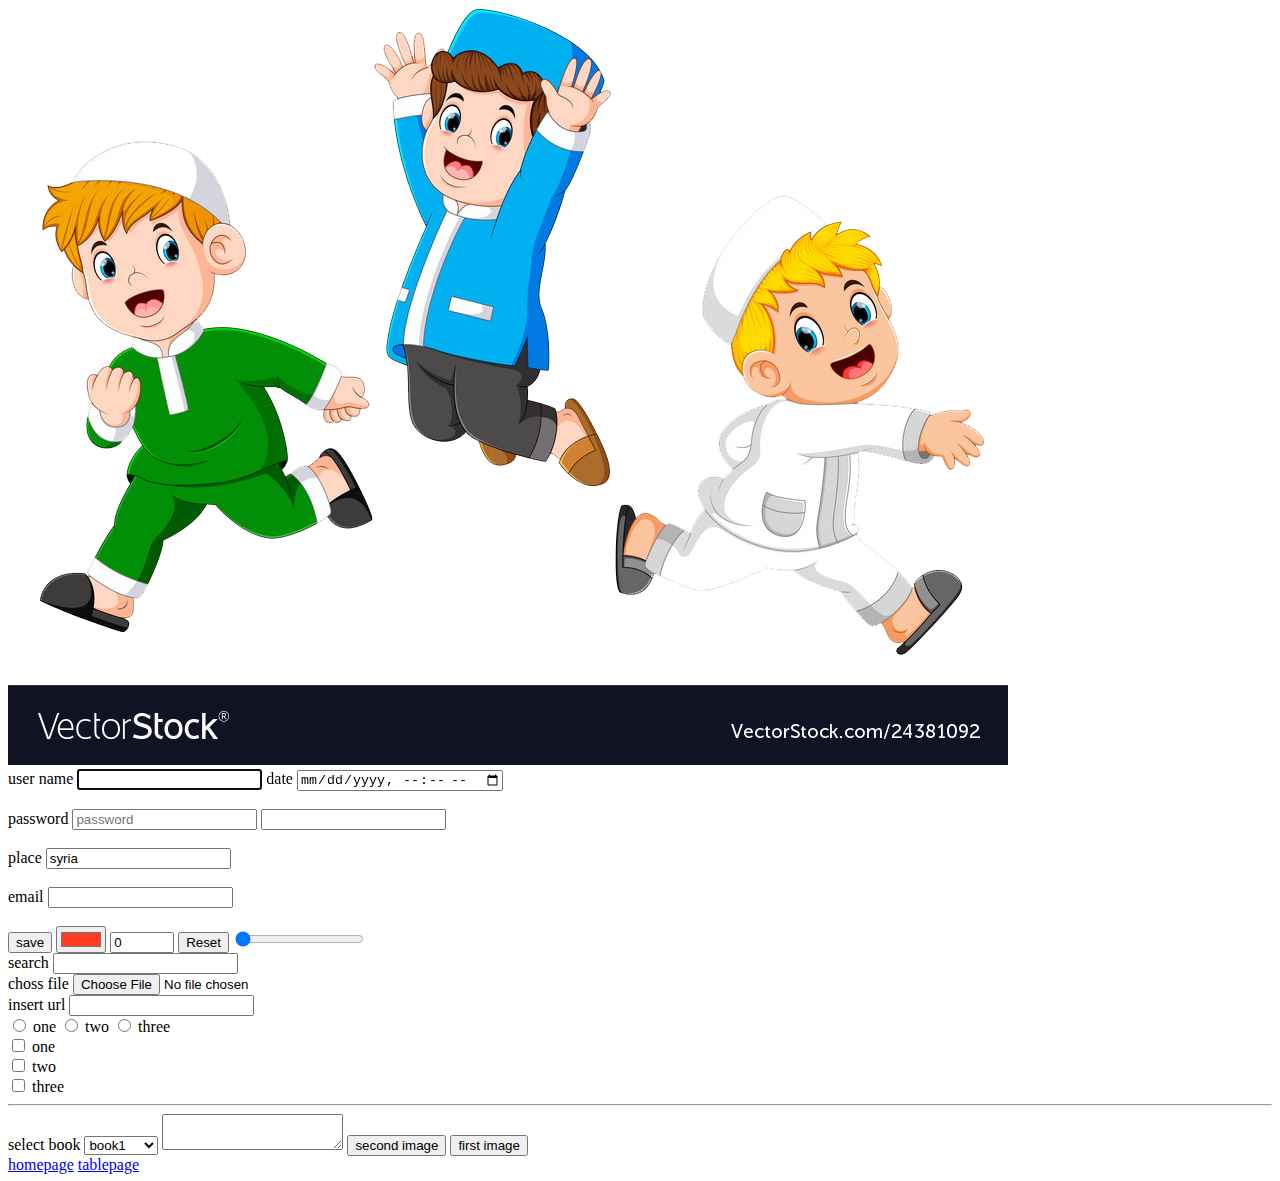
==== first_page.html @ ec14ebcd "first_commit" ====
<!DOCTYPE html>
<html lang="en">
<head>
    <meta charset="UTF-8"/>
    <meta http-equiv="X-UA-Compatible" content="IE=edge"/>
    <meta name="viewport" content="width=device-width, initial-scale=1.0"/>
    <title>firstPage</title>
    <link rel="stylesheet" 
          href="style.css"/>
    <script>
       function imagealternative(im) {
       var cc;
       if (im == 0) {
          cc="sertefica.jpg"
          } else {
          cc="form.jpg"
          }
       document.getElementById('img1').src = cc;       
       }  
    </script>        
</head>

<body>
    <picture>        
        <source srcset="/assets/images/pic2.png" 
                media="(max-width:500px)">
        <source srcset="/assets/images/pic1.png" 
                media="(max-width:800px)">
        <source srcset="/assets/images/pic3.png">
        <img id="img1"
             src="/assets/images/pic3.png" 
             style="width:auto ;"
             alt="there are three picture"/>
    </picture>
    
    <form method="get">
        <div>
            <label>user name</label>
            <input type="text" 
                   required name="user"
                   autofocus/>
            <label>date</label>
            <input type="datetime-local"/>
        </div>
        <br/>
        <div>
            <label>password</label>
            <input type="password" 
                   placeholder="password" 
                   name="pass"
                   minlength="5"
                   maxlength="10"/>
            <input list="programing" 
                   name="prog"/>
            <datalist id="programing">
                <option value="sql">
                <option value="php">
                <option value="html">
            </datalist>
        </div>
        <br>
        <div>
            <label>place</label>
            <input type="text" 
                   value="syria" 
                   name="place"
                   readonly />
        </div>
        <br/>
        <div>
            <label>email</label>
            <input type="email" 
                   name="email"/>
        </div>
        <br/>
        <input type="submit"
               value="save"/>
        <input type="color" 
               value="#ff3c23"/>
        <input type="hidden"/>
        <input type="number" 
               min="0" 
               max="100" 
               value="0" 
               step="5"/>
        <input type="reset"/>
        <input type="range" 
               min="0" 
               max="100" 
               value="0"/>
        <div>
            <label>search</label>
            <input type="search"/>        
        </div>
        <div>
            <label>choss file</label>
            <input type="file"/>
        </div>
        <div>
            <label>insert url</label>
            <input type="url"/>
        </div>

        <div>            
            <input id="r1" 
                   type="radio"
                   name="rad"
                   value="one"/>
            <label for="r1">one</label>        
        
            <input id="r2" 
                   type="radio"
                   name="rad"
                   value="two"/>
            <label for="r2">two</label>                       
        
            <input id="r3" 
                   type="radio"
                   name="rad"
                   value="three"/>
            <label for="r3">three</label>        
        <div>
            
            <input id="c1" 
                   type="checkbox"
                   name="che"
                   value="first"/>
            <label for="c1">one</label>
        </div>
        <div>
            <input id="c2" 
                   type="checkbox"
                   name="che"
                   value="secand"/>
            <label for="c2">two</label>
        </div>               
        <div>
            <input id="c3" 
                   type="checkbox"
                   name="che"
                   value="therd"/>
            <label for="c3">three</label>
        </div>
        <hr/>
        <label for="b1">select book</label>
        <select name="book" id="b1">
            <optgroup label="math">
                <option value="ob1">book1</option>
                <option value="ob2">book2</option>
                <option value="ob3">book3</option>
            </optgroup>
            <optgroup label="logic">
                <option value="ob4" >book4</option>
                <option value="ob5">book5</option>
                <option value="ob6">book6</option>
            </optgroup>
        </select>    
        <textarea name="textwriting" 
                  placeholder="write text">
        </textarea>
    </form>

    <button onclick="imagealternative(1)"> 
        second image
    </button>
    <button onclick="imagealternative(0)">
        first image
    </button>

    <footer>
        <a class="two" 
           href="index.html">homepage</a>       
        <a class="two" 
           href="table_bage.html">tablepage</a>
    </footer>

</body>


</html>
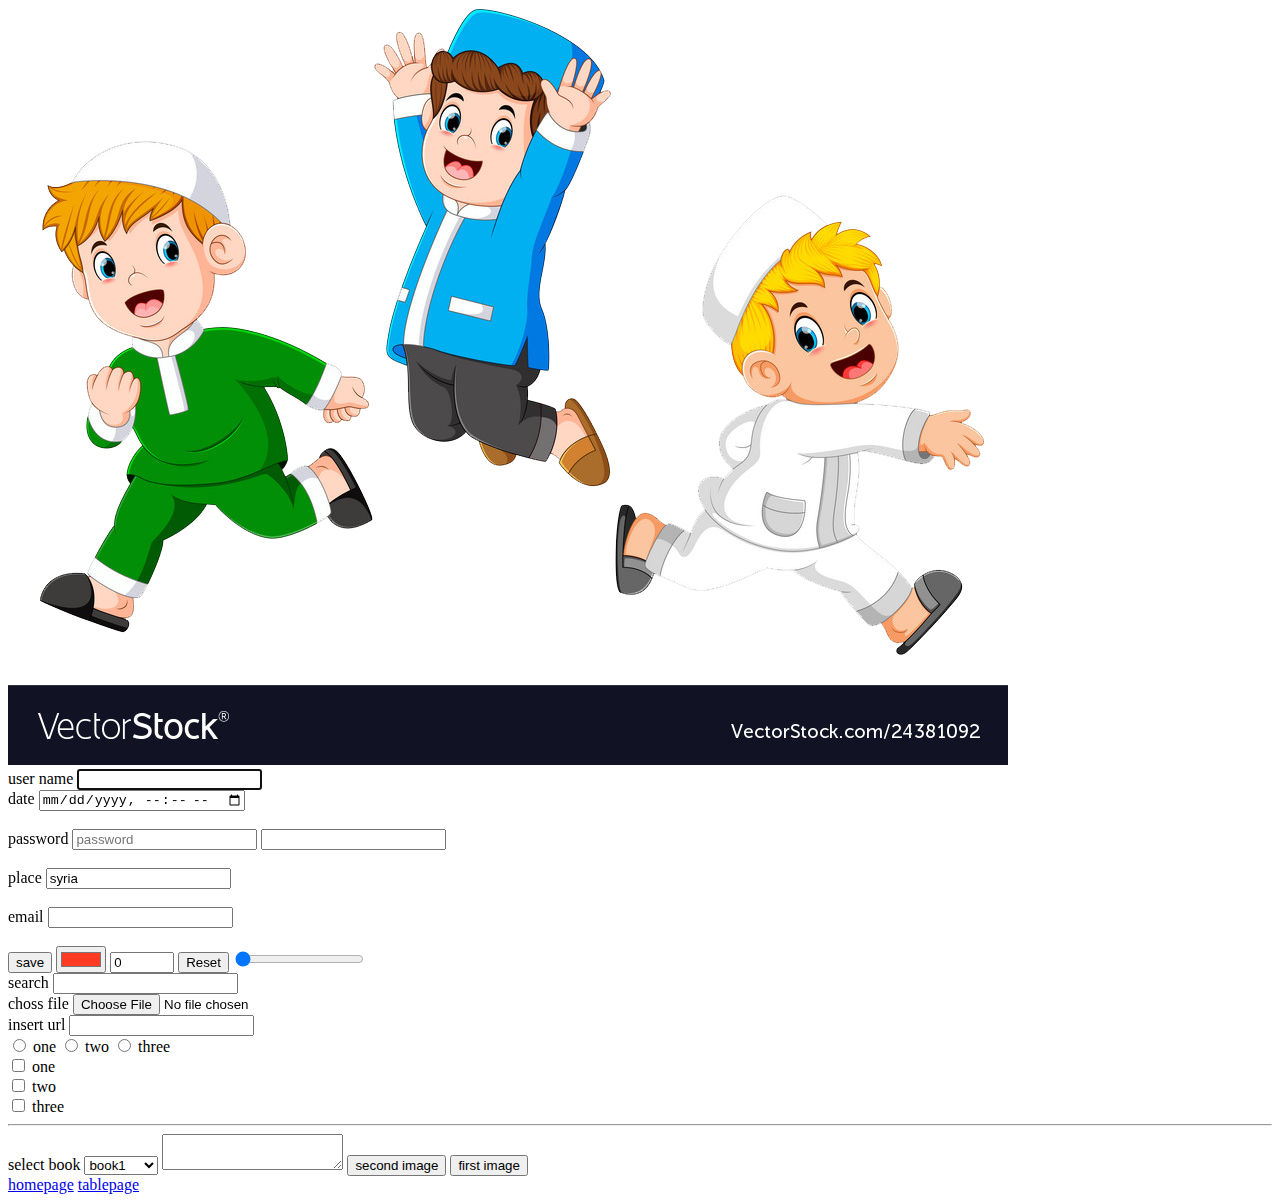
==== commit c6bffac0: "helf-of-css" ====
--- a/first_page.html
+++ b/first_page.html
@@ -39,9 +39,11 @@
             <input type="text" 
                    required name="user"
                    autofocus/>
+        </div>
+        <div>
             <label>date</label>
             <input type="datetime-local"/>
-        </div>
+        </div>       
         <br/>
         <div>
             <label>password</label>
